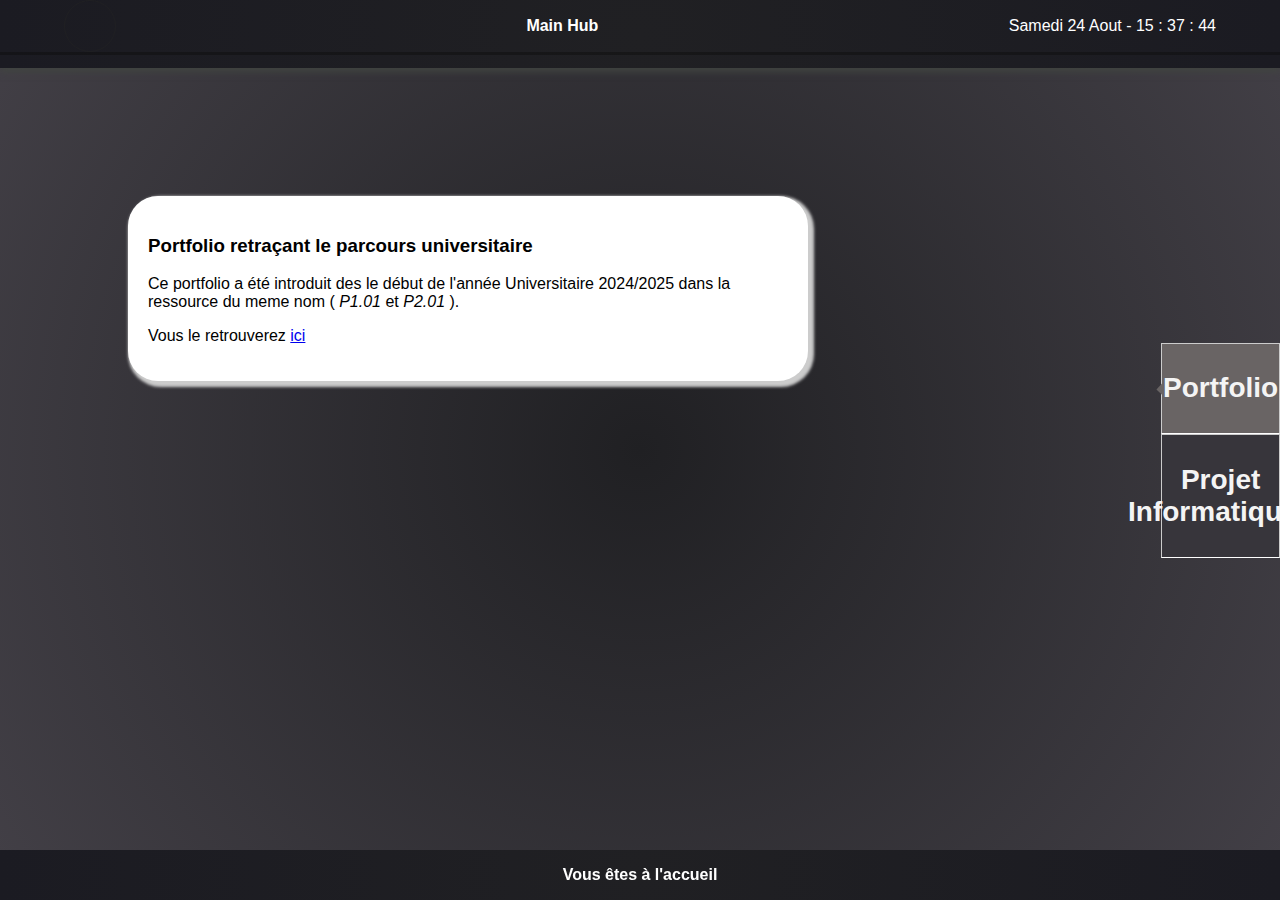
==== index.html @ 73e6f0b5 "190225-4" ====
<!DOCTYPE html>
<html lang="en">
<head>
    <meta charset="UTF-8">
    <link rel="stylesheet" href="style/cssReset.css">
    <link rel="stylesheet" href="style/header.css">
    <link rel="stylesheet" href="style/footer.css">
    <link rel="stylesheet" href="style/main.css">
    <link rel="stylesheet" href="style/tab.css">
    <link rel="stylesheet" href="style/sousTab.css">
    <link rel="stylesheet" href="style/horloge.css">
    <title>Main Hub</title>
</head>
<header>
    <div class = "upperContainer">
        <div class="upperContainerMain">
            <a href="https://github.com/XanderTheRat" class="imageProfil"> </a>
            <p class="blanc ContainerTitle gras">Main Hub</p>
            <div class="blanc date"><span id="dateHorloge">Aujourd'hui</span> - <span id="heure">00:00:00</span> </div>
            <div class="upperContainerDivider">
            </div>
        </div>
    </div>
</header>
<body>
    <div class="mainChoiceContainer">
        <div class="choiceContainer">
            <aside class="droite">
                <div class="tabs vertical">
                    <div class="tab active" data-tab="portfolio">
                        <img class="enLigne"></img><h1 class="enLigne">Portfolio</h1>
                    </div>
                    <div class="tab" data-tab="projetsInfo">
                        <img class="enLigne"></img><h1 class="enLigne">Projet Informatiques</h1>
                    </div>
                </div>
            </aside>
        </div>
    </div>
    <div class="mainContainer">
        <div id="portfolio" class="tab-content active content noir">
            <div>
                <h3>Portfolio retraçant le parcours universitaire</h3>
                <p>Ce portfolio a été introduit des le début de l'année Universitaire 2024/2025 dans la ressource du meme nom ( <span class="italique">P1.01</span> et <span class="italique">P2.01</span> ).</p>
                <p>Vous le retrouverez <a href="portfolio.html">ici</a></p>
            </div>
        </div>
        <div id="projetsInfo" class="tab-content content noir">
            <div>
                <h1>Projets Informatiques</h1>
                <h3>Lycée</h3>
                <p>Vous trouverez <a href="https://gitlab.com/XanderTheRat/bloc_note">ici</a> l'ensemble des projets informatiques fais au lycée. </p>
                <p>Les langages apris sont :</p>
                <ul>
                    <li>
                        Python
                    </li>
                    <li>
                        HTML et CSS
                    </li>
                    <li>
                        SQL
                    </li>

                </ul>
                <h3>Première année BUT Informatique</h3>
                <p>Au cours de la première année du BUT, plusieurs langages de programmation ont été vus et apris.</p>
                <p>Vous trouverez ci-dessous une liste des différents langage avec, s'il y a, le projet informatique lui étant lié.</p>
                <div class="sousTabs">
                    <div class="sousTab" data-tab="Python"><h3>Python</h3></div>
                    <div class="sousTab" data-tab="HTML"><h3>Web</h3></div>
                    <div class="sousTab" data-tab="Linux"><h3>Linux / Bash</h3></div>
                    <div class="sousTab" data-tab="SQL"><h3>SQL</h3></div>
                    <div class="sousTab" data-tab="Java"><h3>Java</h3></div>
                    <div class="sousTab" data-tab="CLangage"><h3>C</h3></div>
                    <div class="sousTab" data-tab="PostGreSql"><h3>PostGre SQL</h3></div>
                </div>
                <div class="sousTab-content noir" id="Python">LOREM ISPUM py</div>
                <div class="sousTab-content noir" id="HTML">LOREM ISPUM web</div>
                <div class="sousTab-content noir" id="Linux">LOREM ISPUM Linux</div>
                <div class="sousTab-content noir" id="SQL">LOREM ISPUM sql</div>
                <div class="sousTab-content noir" id="Java">LOREM ISPUM java</div>
                <div class="sousTab-content noir" id="CLangage">LOREM ISPUM c</div>
                <div class="sousTab-content noir" id="PostGreSql">LOREM ISPUM PGsql</div>
            </div>
        </div>
    </div>
    <script src="script/tab.js"></script>
    <script src="script/horloge.js"></script>
</body>
<footer>
    <div class="footerMainContainer">
        <p class="blanc gras">Vous êtes à l'accueil</p>
    </div>
</footer>
</html>
---- style/cssReset.css ----
:root{
    --background-color : #202023;
    --couleur-De-Surlignage : #f59012;
    --couleur-De-Fond-Tab-Active : #696464;
    --couleur-De-Fond-Tab : #37353b;
    --couleur-upperContainer : rgb(32, 32, 35);
    --couleur-ombre-upperContainer : rgba(65, 69, 65, 0.99);
    --document-background-color: 253, 253, 253;
    --darkdocument-background-color: 30, 30, 35;
}
body {
    background: radial-gradient(circle,var(--background-color), #434047);
    background-size: 100% 100vh;
    height: 100%;
    font-family: Arial, sans-serif;
    padding: 0;
    margin: 0;
}
table {
    width: 100%;
    border-collapse: collapse;
}

table, th, td {
    border: 1px solid #ddd;
}

th, td {
    padding: 8px;
    text-align: left;
}

th {
    background-color: #f4f4f4;
}

.droite{
    float : right !important;
}
.gauche{
    float : left !important;
}
---- style/header.css ----
/* -------------------------------------------------------------------------------------------------------------------- */
/*Les classes*/
/*Changer la couleur de surlignage*/
::-moz-selection { /*@bugfix mozilla*/
    background: var(--couleur-De-Surlignage);
    color: #FFFFFF
}
::selection { /* effet souris  */
    background: var(--couleur-De-Surlignage);
    color: #FFFFFF
}
.gras{
    font-weight:bold;
}
.italique{
    font-style: italic;
}
.Presentation{
    font-size:large;
}

/*Les couleurs*/
.vert{
    color: #00FF00;
}
.rouge{
    color :#FF0000;
}
.noir{
    color: #000;
    font-weight: 400;
}
.blanc{
    color : #FFFFFF;
}
/*Main*/
.upperContainer .upperContainerMain{
    display: flex;
    flex-direction: row;
    flex-wrap: wrap;
    justify-content: space-between;
    align-items: center;
    background: radial-gradient(circle, var(--couleur-upperContainer), #1b1b22);
    box-shadow: 0px 4px 7px var(--couleur-ombre-upperContainer);
    /*position : absolute;*/
}

.upperContainerDivider {
    display: flex;
    padding-bottom: 1%;
    border-top: 3px solid rgba(16, 16, 15, 0.52);
    height: 5%;
    width: 100%;
}
.divider{
    border: 1px solid #000000;
    height: 1%;
}
.imageProfil {
    width: 50px;
    height: 50px;
    background-image : url('https://avatars.githubusercontent.com/u/162198238?v=4');
    background-size : cover;
    background-position : center;
    border-radius : 60%;
    border : 1px solid var(--couleur-upperContainer);
    transition: transform 0.3s ease-in-out;
    margin-left : 5%;
}
.imageProfil:hover {
    transform: scale(1.1);
}

.ContainerTitle{
    //TODO
}
/*Les IDs*/
---- style/footer.css ----
.footerMainContainer {
    background: radial-gradient(circle, var(--couleur-upperContainer), #1b1b22);
    display: flex;
    justify-content: center;
    align-items: center;
    position: fixed;
    bottom: 0;
    left: 0;
    width: 100%;
    text-align: center;
}

.lienFooter {
    padding: 1%;
}
---- style/main.css ----
.enLigne {
    display: inline-block;
}

.mainChoiceContainer {
    display: flex;
}
.choiceContainer {
    display: flex;
    flex-direction: column;
    align-items: center;
    justify-content: center;
    width: 100%;
    height: auto;
    font-size: 14px;
}

.vertical {
    display: flex;
    flex-direction: column;
    align-items: flex-end;
    justify-content: center;
    position: absolute;
    top: 50%;
    right: 0;
    transform: translateY(-50%);
    width: 100%;
}

.content {
    display: flex;
    border-radius : 30px;
    background: #fff;
    height : 150%;
    margin: 10%;
}

.mainContainer {
    display: flex;
    height : 500%;
}

#portfolio{
    width: 50%
}
---- style/tab.css ----
.tabs {
    display: flex;
    margin-bottom: 10px;
    width:100%;
    height:20%;
}

/*Ici la classe pour les onglets */
.tab {
    position: relative;
    display: flex;
    flex:1;
    cursor: pointer;
    text-align: center;
    justify-content: center;
    padding: 10px 20px;
    border: 1px solid #ccc;
    border-bottom: 1px solid white;
    background-color: var(--couleur-De-Fond-Tab);
    color:#f4f4f4;
    width : 6%;
}
/* -------------------------------------------------------------------------------------------------------------------- */
/*Ici la classe pour l'onglet actuellement actif*/
.tab.active {
    background-color: var(--couleur-De-Fond-Tab-Active);
    font-weight: bold;
    border-bottom: 1px solid white;
}

/*On ajout sous l'onglet actif une fleche de la même couleur que son background color*/
.tab.active::after {
    content: '';
    position: absolute;
    top : 50%;
    left: -5px;
    transform: rotate(0.12turn);
    border-left: 8px solid var(--couleur-De-Fond-Tab-Active);
    border-right: 8px solid transparent;
    border-top: 8px solid transparent;
}

/*Ici c'est le contenue de l'onglet qui est à afficher*/
.tab-content {
    padding: 20px;
    display: none;
}

/*On change son display lorsqu'il est actif*/
.tab-content.active {
    display: flex;
    border-radius : 30px;
    background: #fff;
    height : 150%;
    margin: 10%;
    box-shadow: #cccccc 3px 3px 3px 3px;
}
---- style/sousTab.css ----
.sousTabs {
    display: flex;
    flex-wrap: nowrap;
    margin-bottom: 10px;
    width:100%;
    height:auto;
    overflow-y: auto;
}

/*Ici la classe pour les onglets */
.sousTab {
    display: flex;
    cursor: pointer;
    text-align: center;
    justify-content: center;
    padding: 10px 20px;
    border: 1px solid #ccc;
    border-bottom: 1px solid white;
    background-color: var(--couleur-De-Fond-Tab);
    color:#f4f4f4;
    width : 40%;
}
/* -------------------------------------------------------------------------------------------------------------------- */
/*Ici la classe pour l'onglet actuellement actif*/
.sousTab.sousTabActive {
    background-color: var(--couleur-De-Fond-Tab-Active);
    font-weight: bold;
    border-bottom: 1px solid white;
}


/*Ici c'est le contenue de l'onglet qui est à afficher*/
.sousTab-content {
    padding: 20px;
    display: none;
}

/*On change son display lorsqu'il est actif*/
.sousTab-content.sousTabActive {
    display: flex;
    border-radius : 30px;
    background: #fff;
    height : auto;
    margin: 10%;
}
---- style/horloge.css ----
.date {
    padding-right: 5%;
}
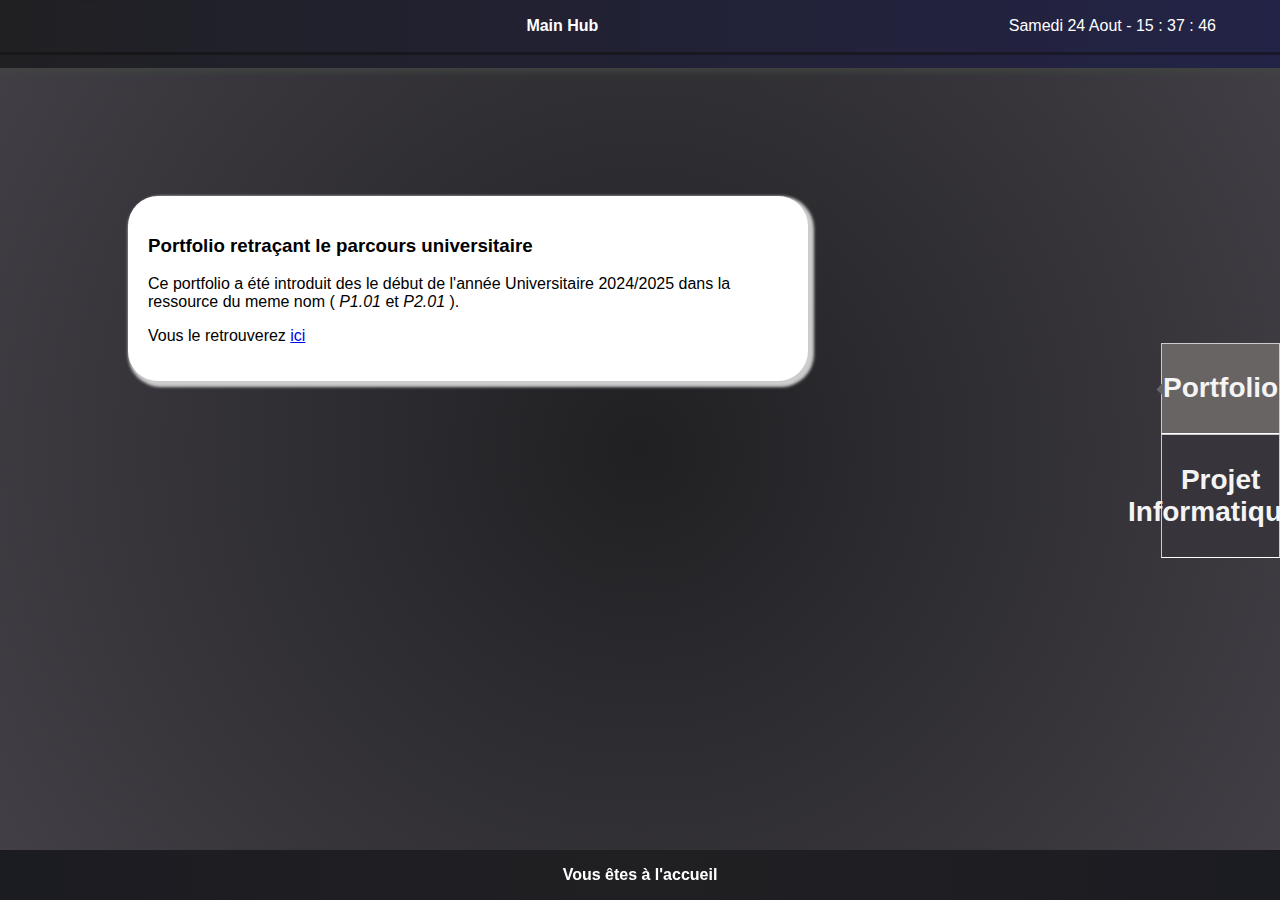
==== commit b8c0e97a: "C240225-6" ====
--- a/index.html
+++ b/index.html
@@ -87,6 +87,7 @@
     </div>
     <script src="script/tab.js"></script>
     <script src="script/horloge.js"></script>
+    <script src="script/showOverflow.js"></script>
 </body>
 <footer>
     <div class="footerMainContainer">
--- a/style/cssReset.css
+++ b/style/cssReset.css
@@ -15,6 +15,7 @@
     font-family: Arial, sans-serif;
     padding: 0;
     margin: 0;
+    overflow-y : var(--overflow);
 }
 table {
     width: 100%;
--- a/style/header.css
+++ b/style/header.css
@@ -40,7 +40,7 @@
     flex-wrap: wrap;
     justify-content: space-between;
     align-items: center;
-    background: radial-gradient(circle, var(--couleur-upperContainer), #1b1b22);
+    background: linear-gradient(to right, var(--couleur-upperContainer), #232347);
     box-shadow: 0px 4px 7px var(--couleur-ombre-upperContainer);
     /*position : absolute;*/
 }
--- a/style/main.css
+++ b/style/main.css
@@ -1,3 +1,8 @@
+:root {
+    --sizeOfText : 300px;
+    --overflow : auto;
+}
+
 .enLigne {
     display: inline-block;
 }
@@ -42,4 +47,20 @@
 
 #portfolio{
     width: 50%
+}
+
+.MainConteneur {
+    display: flex;
+    flex-direction: column;
+    justify-content: center;
+    align-items: center;
+    margin-top: 50px;
+    color : #ffffff;
+    font-weight: bolder;
+    font-size: var(--sizeOfText);
+}
+
+#ForStryker {
+    color: #FFFFFF;
+    font-size: 50px;
 }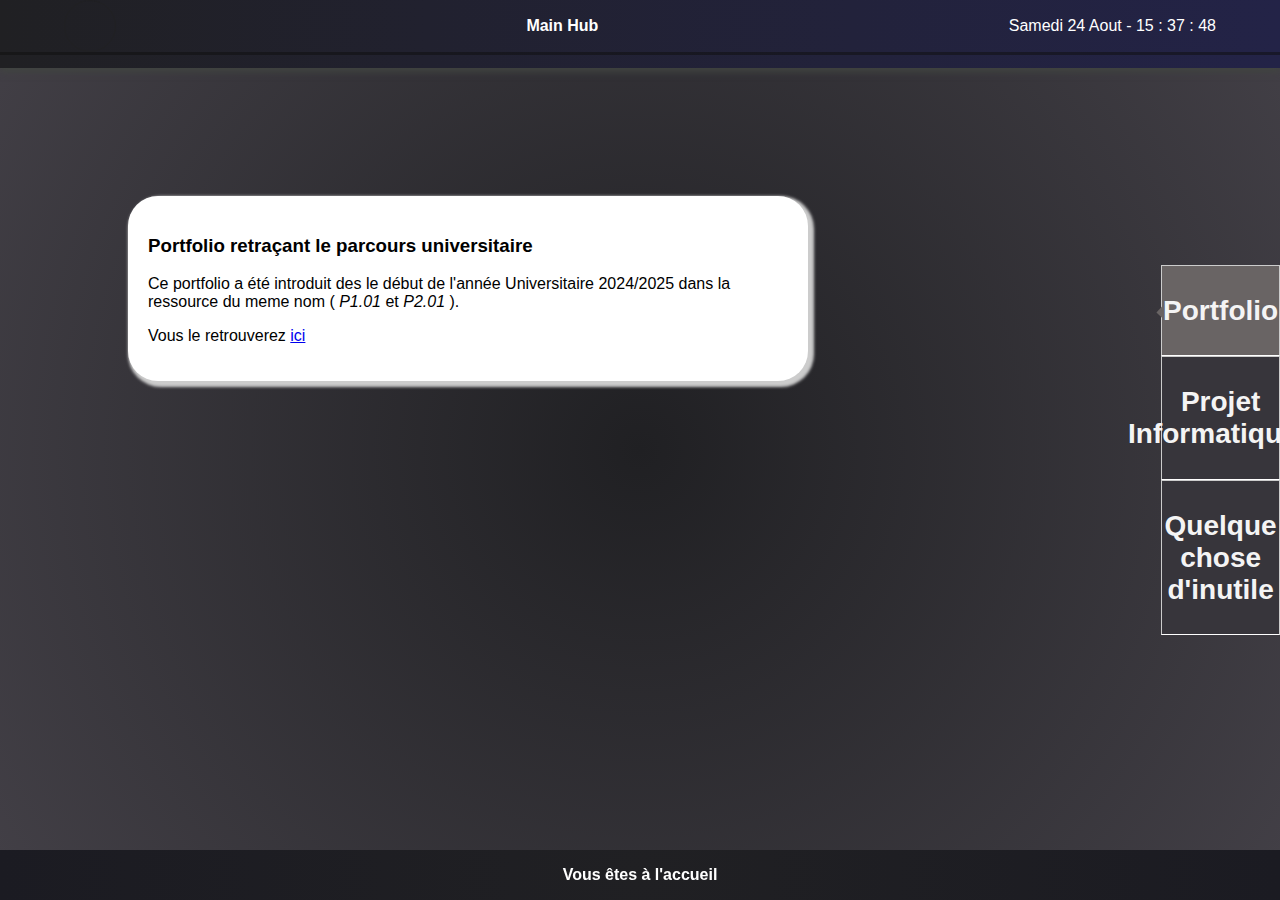
==== commit 62972bc6: "C240225-7" ====
--- a/index.html
+++ b/index.html
@@ -32,6 +32,9 @@
                     </div>
                     <div class="tab" data-tab="projetsInfo">
                         <img class="enLigne"></img><h1 class="enLigne">Projet Informatiques</h1>
+                    </div>
+                    <div class="tab" data-tab="uselessThing">
+                        <img class="enLigne"></img><h1 class="enLigne">Quelque chose d'inutile</h1>
                     </div>
                 </div>
             </aside>
@@ -84,6 +87,9 @@
                 <div class="sousTab-content noir" id="PostGreSql">LOREM ISPUM PGsql</div>
             </div>
         </div>
+        <div id="uselessThing" class="tab-content content noir">
+            <p>Vous aimez les <a href="afficherText.html">choses inutiles</a> ? Vous pourez y retrouver une page qui ne sert à rien mais qui a le mérite d'exister.</p>
+        </div>
     </div>
     <script src="script/tab.js"></script>
     <script src="script/horloge.js"></script>
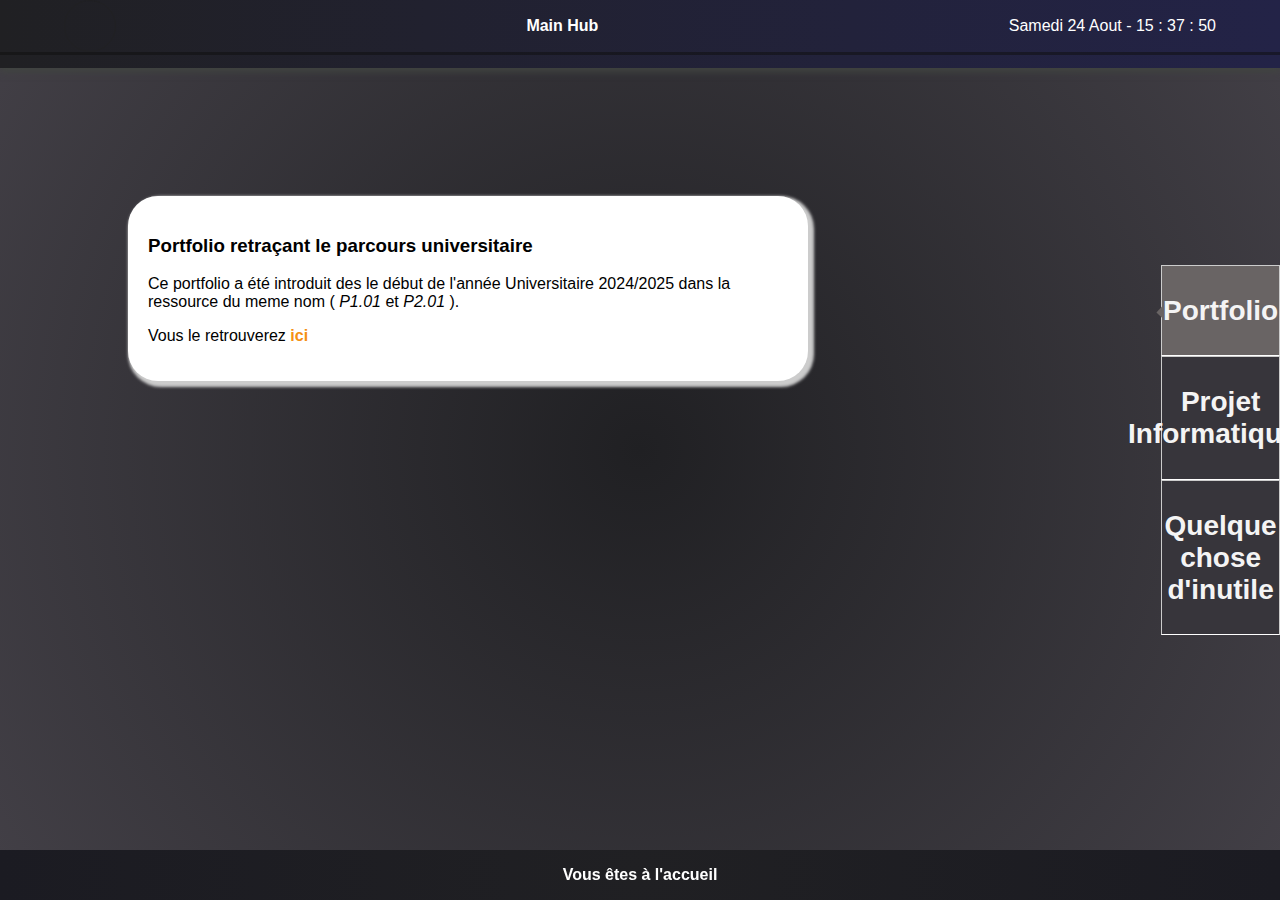
==== commit 919a3e8c: "C260225-3" ====
--- a/index.html
+++ b/index.html
@@ -91,9 +91,9 @@
             <p>Vous aimez les <a href="afficherText.html">choses inutiles</a> ? Vous pourez y retrouver une page qui ne sert à rien mais qui a le mérite d'exister.</p>
         </div>
     </div>
-    <script src="script/tab.js"></script>
-    <script src="script/horloge.js"></script>
-    <script src="script/showOverflow.js"></script>
+    <script src="script/tab.ts"></script>
+    <script src="script/horloge.ts"></script>
+    <script src="script/showOverflow.ts"></script>
 </body>
 <footer>
     <div class="footerMainContainer">
--- a/style/cssReset.css
+++ b/style/cssReset.css
@@ -1,21 +1,28 @@
 :root{
     --background-color : #202023;
     --couleur-De-Surlignage : #f59012;
+    --couleur-De-Liens : #f59012;
     --couleur-De-Fond-Tab-Active : #696464;
     --couleur-De-Fond-Tab : #37353b;
     --couleur-upperContainer : rgb(32, 32, 35);
     --couleur-ombre-upperContainer : rgba(65, 69, 65, 0.99);
     --document-background-color: 253, 253, 253;
     --darkdocument-background-color: 30, 30, 35;
+    --radial-background : radial-gradient(circle,var(--background-color), #434047);
 }
 body {
-    background: radial-gradient(circle,var(--background-color), #434047);
+    background: var(--radial-background);
     background-size: 100% 100vh;
     height: 100%;
     font-family: Arial, sans-serif;
     padding: 0;
     margin: 0;
     overflow-y : var(--overflow);
+}
+a {
+    color : var(--couleur-De-Liens);
+    text-decoration: none;
+    font-weight: bolder;
 }
 table {
     width: 100%;
--- a/style/footer.css
+++ b/style/footer.css
@@ -11,5 +11,6 @@
 }
 
 .lienFooter {
+    color : var(--couleur-De-Liens);
     padding: 1%;
 }--- a/style/main.css
+++ b/style/main.css
@@ -50,6 +50,7 @@
 }
 
 .MainConteneur {
+    background-color : none;
     display: flex;
     flex-direction: column;
     justify-content: center;
@@ -60,6 +61,22 @@
     font-size: var(--sizeOfText);
 }
 
+.consoleDiv {
+    width:94%;
+    display: flex;
+    align-items: flex-start;
+    margin : 1%;
+    padding-left : 2%;
+    padding-right : 2%;
+    color : #4a8e38 !important;
+    font-weight: bolder;
+    background-color: #000000 !important;
+    border-radius : 30px;
+    font-size: 150px;
+    word-wrap: break-word;
+    word-break: break-word;
+}
+
 #ForStryker {
     color: #FFFFFF;
     font-size: 50px;
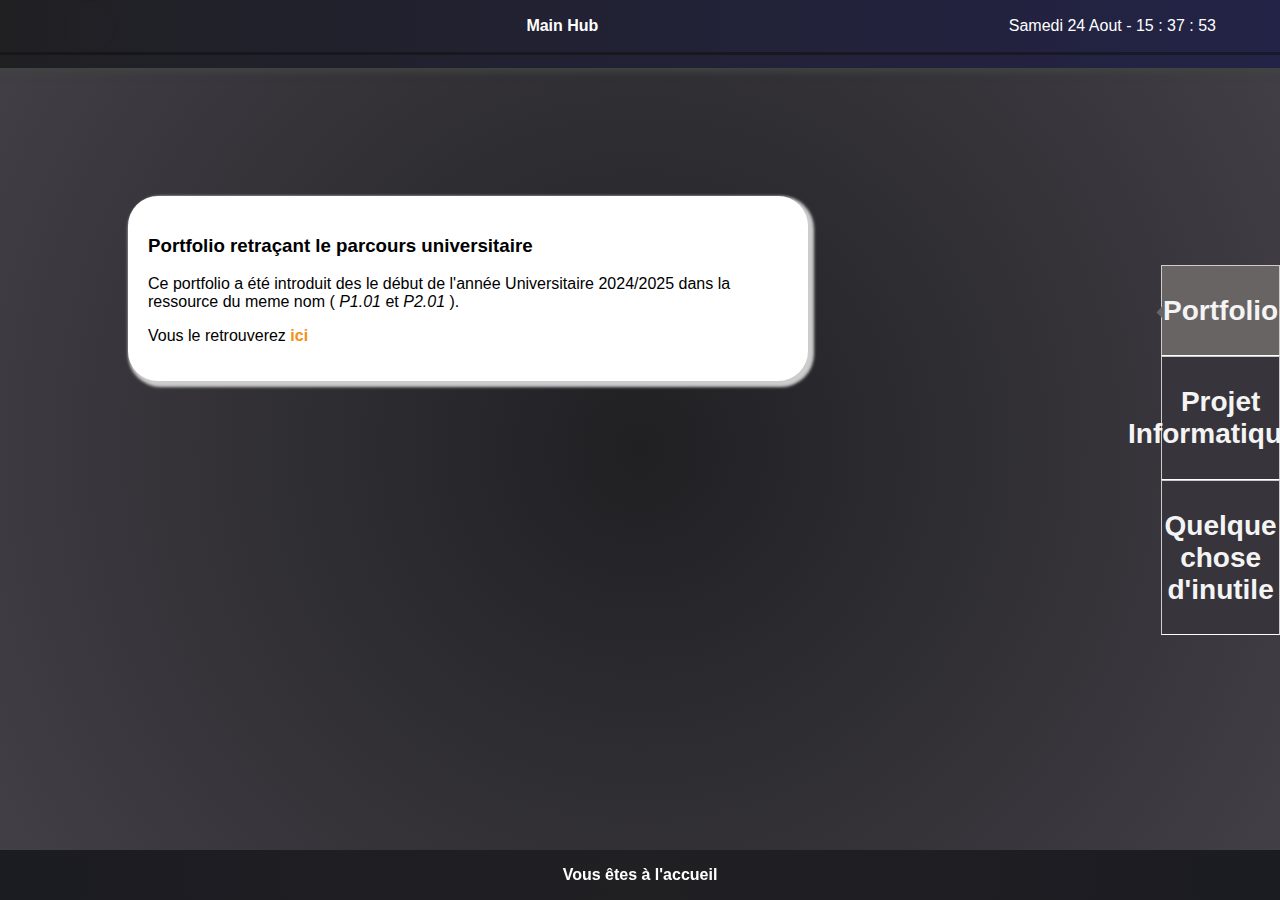
==== commit 54011c27: "C260225-3.5" ====
--- a/index.html
+++ b/index.html
@@ -91,9 +91,9 @@
             <p>Vous aimez les <a href="afficherText.html">choses inutiles</a> ? Vous pourez y retrouver une page qui ne sert à rien mais qui a le mérite d'exister.</p>
         </div>
     </div>
-    <script src="script/tab.ts"></script>
-    <script src="script/horloge.ts"></script>
-    <script src="script/showOverflow.ts"></script>
+    <script src="script/tab.js"></script>
+    <script src="script/horloge.js"></script>
+    <script src="script/showOverflow.js"></script>
 </body>
 <footer>
     <div class="footerMainContainer">
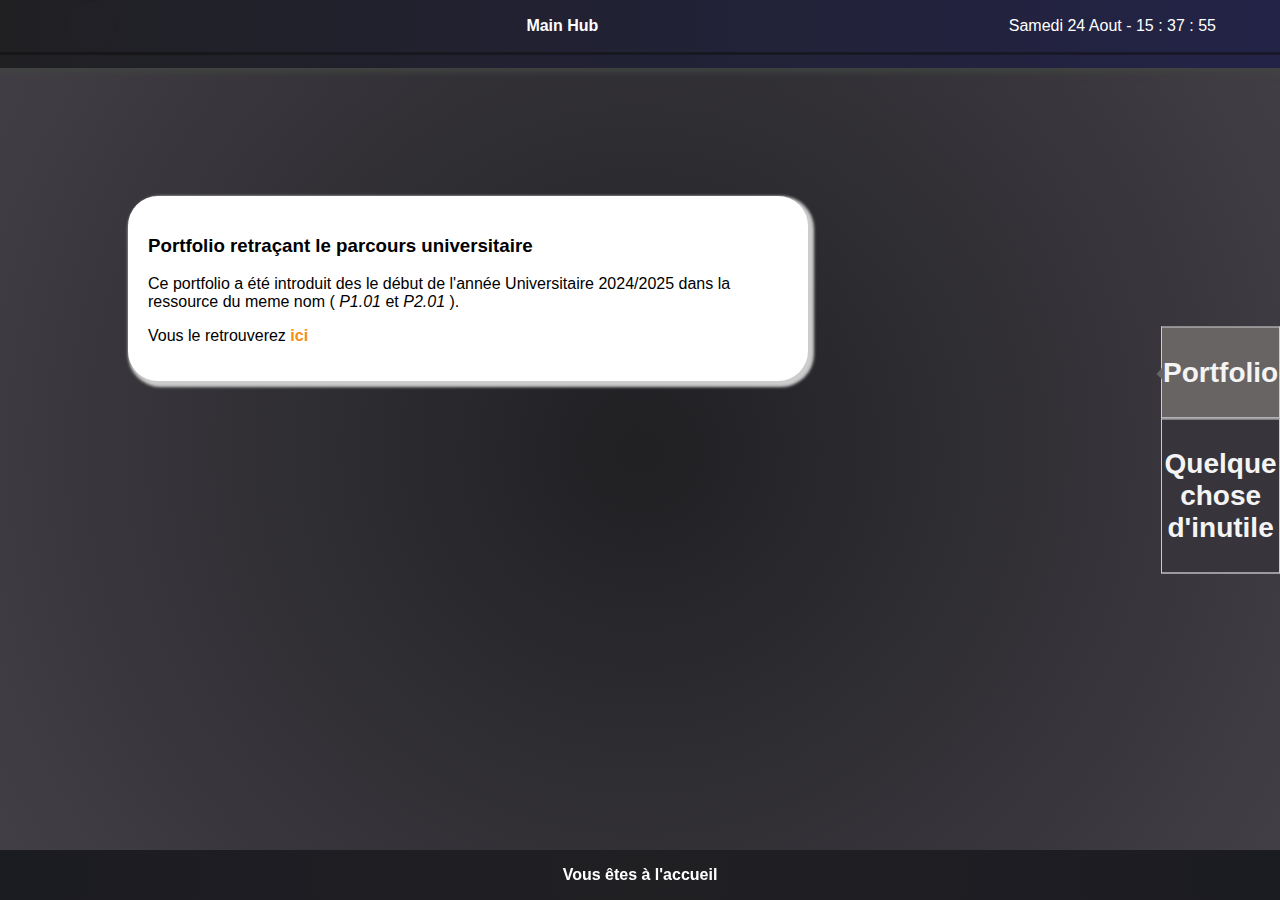
==== commit 39fb4779: "C100325-1" ====
--- a/index.html
+++ b/index.html
@@ -29,9 +29,6 @@
                 <div class="tabs vertical">
                     <div class="tab active" data-tab="portfolio">
                         <img class="enLigne"></img><h1 class="enLigne">Portfolio</h1>
-                    </div>
-                    <div class="tab" data-tab="projetsInfo">
-                        <img class="enLigne"></img><h1 class="enLigne">Projet Informatiques</h1>
                     </div>
                     <div class="tab" data-tab="uselessThing">
                         <img class="enLigne"></img><h1 class="enLigne">Quelque chose d'inutile</h1>
--- a/style/tab.css
+++ b/style/tab.css
@@ -2,7 +2,7 @@
     display: flex;
     margin-bottom: 10px;
     width:100%;
-    height:20%;
+    height:auto;
 }
 
 /*Ici la classe pour les onglets */
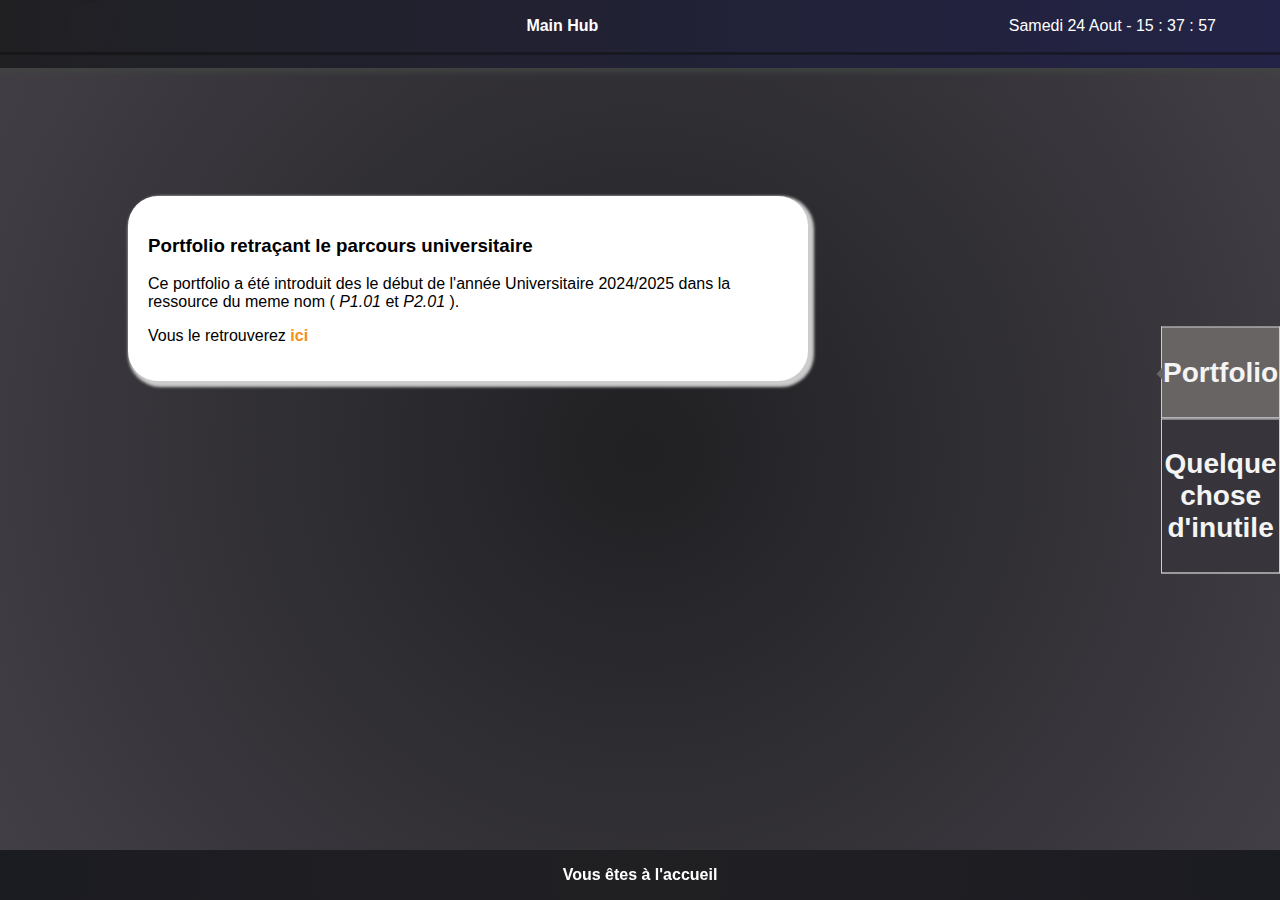
==== commit ff32fff3: "C120325-W1" ====
--- a/index.html
+++ b/index.html
@@ -42,50 +42,11 @@
             <div>
                 <h3>Portfolio retraçant le parcours universitaire</h3>
                 <p>Ce portfolio a été introduit des le début de l'année Universitaire 2024/2025 dans la ressource du meme nom ( <span class="italique">P1.01</span> et <span class="italique">P2.01</span> ).</p>
-                <p>Vous le retrouverez <a href="portfolio.html">ici</a></p>
-            </div>
-        </div>
-        <div id="projetsInfo" class="tab-content content noir">
-            <div>
-                <h1>Projets Informatiques</h1>
-                <h3>Lycée</h3>
-                <p>Vous trouverez <a href="https://gitlab.com/XanderTheRat/bloc_note">ici</a> l'ensemble des projets informatiques fais au lycée. </p>
-                <p>Les langages apris sont :</p>
-                <ul>
-                    <li>
-                        Python
-                    </li>
-                    <li>
-                        HTML et CSS
-                    </li>
-                    <li>
-                        SQL
-                    </li>
-
-                </ul>
-                <h3>Première année BUT Informatique</h3>
-                <p>Au cours de la première année du BUT, plusieurs langages de programmation ont été vus et apris.</p>
-                <p>Vous trouverez ci-dessous une liste des différents langage avec, s'il y a, le projet informatique lui étant lié.</p>
-                <div class="sousTabs">
-                    <div class="sousTab" data-tab="Python"><h3>Python</h3></div>
-                    <div class="sousTab" data-tab="HTML"><h3>Web</h3></div>
-                    <div class="sousTab" data-tab="Linux"><h3>Linux / Bash</h3></div>
-                    <div class="sousTab" data-tab="SQL"><h3>SQL</h3></div>
-                    <div class="sousTab" data-tab="Java"><h3>Java</h3></div>
-                    <div class="sousTab" data-tab="CLangage"><h3>C</h3></div>
-                    <div class="sousTab" data-tab="PostGreSql"><h3>PostGre SQL</h3></div>
-                </div>
-                <div class="sousTab-content noir" id="Python">LOREM ISPUM py</div>
-                <div class="sousTab-content noir" id="HTML">LOREM ISPUM web</div>
-                <div class="sousTab-content noir" id="Linux">LOREM ISPUM Linux</div>
-                <div class="sousTab-content noir" id="SQL">LOREM ISPUM sql</div>
-                <div class="sousTab-content noir" id="Java">LOREM ISPUM java</div>
-                <div class="sousTab-content noir" id="CLangage">LOREM ISPUM c</div>
-                <div class="sousTab-content noir" id="PostGreSql">LOREM ISPUM PGsql</div>
+                <p>Vous le retrouverez <a href="portfolio.html" target="_blank">ici</a></p>
             </div>
         </div>
         <div id="uselessThing" class="tab-content content noir">
-            <p>Vous aimez les <a href="afficherText.html">choses inutiles</a> ? Vous pourez y retrouver une page qui ne sert à rien mais qui a le mérite d'exister.</p>
+            <p>Vous aimez les <a href="afficherText.html" target="_blank">choses inutiles</a> ? Vous pourrez y retrouver une page qui ne sert à rien mais qui a le mérite d'exister.</p>
         </div>
     </div>
     <script src="script/tab.js"></script>
--- a/style/cssReset.css
+++ b/style/cssReset.css
@@ -17,7 +17,8 @@
     font-family: Arial, sans-serif;
     padding: 0;
     margin: 0;
-    overflow-y : var(--overflow);
+    overflow-y : var(--overflowY);
+    overflow-x : var(--overflowX);
 }
 a {
     color : var(--couleur-De-Liens);
@@ -47,4 +48,37 @@
 }
 .gauche{
     float : left !important;
+}
+
+.noir{
+    color: #000;
+    font-weight: 400;
+}
+.blanc{
+    color : white;
+}
+.rouge{
+    color :#FF0000;
+}
+.rougePur {
+    color : #FF0000;
+}
+.vertPur{
+    color : #00FF00;
+}
+.vert {
+    color : #4a8e38 !important;
+}
+.bleuPur {
+    color : #0000FF;
+}
+.bleu {
+    color : #384c8e !important;
+}
+
+.gras{
+    font-weight:bold;
+}
+.italique{
+    font-style: italic;
 }--- a/style/header.css
+++ b/style/header.css
@@ -9,30 +9,10 @@
     background: var(--couleur-De-Surlignage);
     color: #FFFFFF
 }
-.gras{
-    font-weight:bold;
-}
-.italique{
-    font-style: italic;
-}
 .Presentation{
     font-size:large;
 }
 
-/*Les couleurs*/
-.vert{
-    color: #00FF00;
-}
-.rouge{
-    color :#FF0000;
-}
-.noir{
-    color: #000;
-    font-weight: 400;
-}
-.blanc{
-    color : #FFFFFF;
-}
 /*Main*/
 .upperContainer .upperContainerMain{
     display: flex;
--- a/style/main.css
+++ b/style/main.css
@@ -1,6 +1,11 @@
 :root {
     --sizeOfText : 300px;
-    --overflow : auto;
+    --overflowY : auto;
+    --overflowX : auto;
+}
+.retourALaLigne {
+    width : 100%;
+    flex-basis: 100%;
 }
 
 .enLigne {
@@ -50,7 +55,6 @@
 }
 
 .MainConteneur {
-    background-color : none;
     display: flex;
     flex-direction: column;
     justify-content: center;
@@ -77,7 +81,45 @@
     word-break: break-word;
 }
 
-#ForStryker {
+.advice{
+    display: none;
+    cursor: pointer;
+}
+.consoleGuide {
+    display : none;
+    justify-content: center;
+    align-items: center;
+    padding-left: 12.9%;
+    color : #FFFFFF;
+}
+.fermerGuide {
+    position: absolute;
+    top: 20px;
+    right: 45px;
+    font-size: 60px;
+}
+.telephone {
+    display: none;
+}
+
+
+.datesSomethingUseless {
+    display: flex;
+    align-items: center;
+    justify-content: space-between;
+    margin : 1%;
+    padding-left : 4.45%;
+    color : #4a8e38 !important;
+    font-size: 0px;
+}
+#adviceOn {
+    display : none;
+    color : #FFFFFF;
+}
+#easterEgg {
     color: #FFFFFF;
     font-size: 50px;
+}
+#dateSomethingUseless {
+    background-color: #000000 !important;
 }--- a/style/sousTab.css
+++ b/style/sousTab.css
@@ -38,6 +38,7 @@
 /*On change son display lorsqu'il est actif*/
 .sousTab-content.sousTabActive {
     display: flex;
+    flex-direction: column;
     border-radius : 30px;
     background: #fff;
     height : auto;
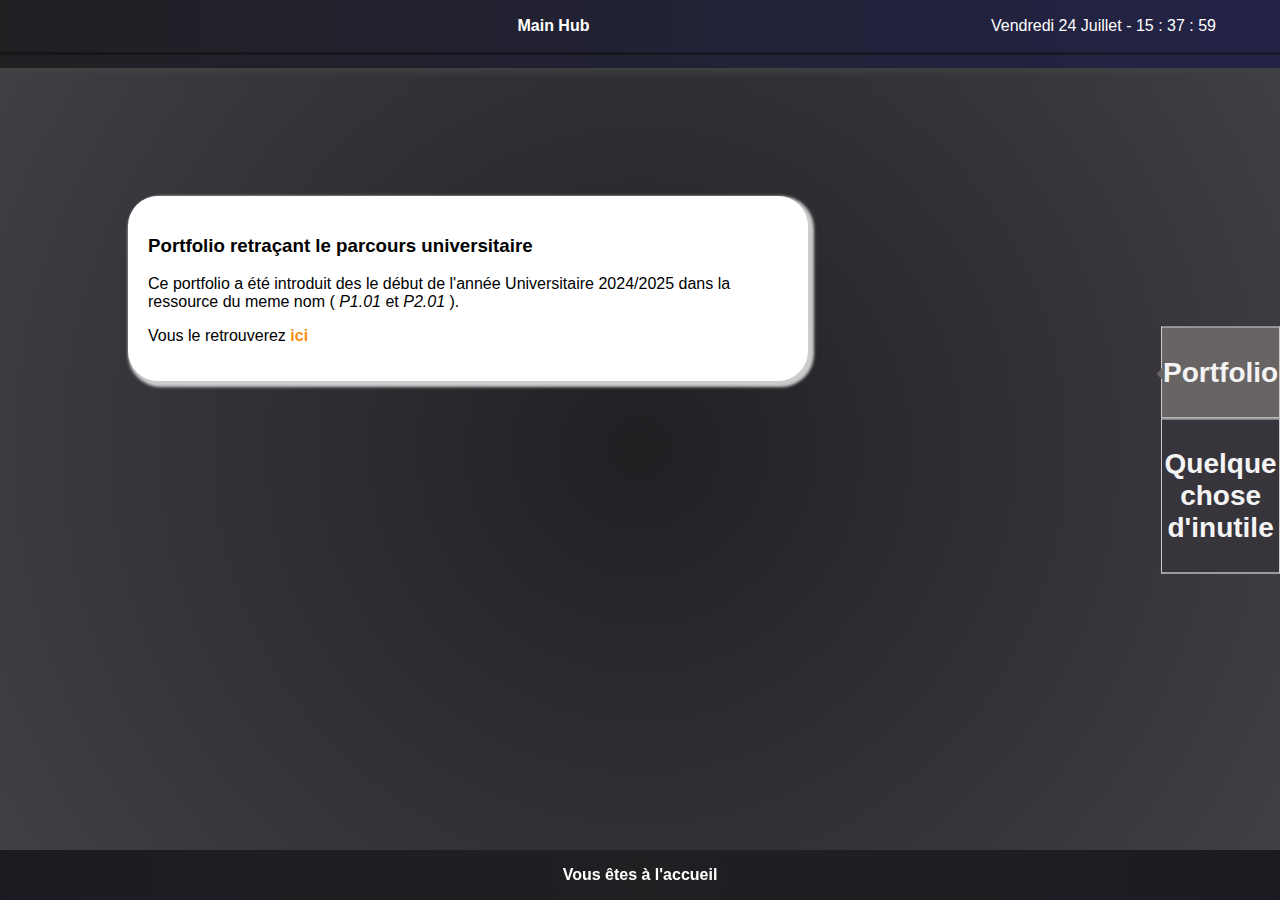
==== commit da244a64: "C010425-2" ====
--- a/index.html
+++ b/index.html
@@ -9,6 +9,7 @@
     <link rel="stylesheet" href="style/tab.css">
     <link rel="stylesheet" href="style/sousTab.css">
     <link rel="stylesheet" href="style/horloge.css">
+    <link rel="icon" type="img/vnd.icon" href="img/icon/main_icon.webp">
     <title>Main Hub</title>
 </head>
 <header>
--- a/style/cssReset.css
+++ b/style/cssReset.css
@@ -3,6 +3,7 @@
     --couleur-De-Surlignage : #f59012;
     --couleur-De-Liens : #f59012;
     --couleur-De-Fond-Tab-Active : #696464;
+    --couleur-De-Surlignage-Tab-Active: #d07d15;
     --couleur-De-Fond-Tab : #37353b;
     --couleur-upperContainer : rgb(32, 32, 35);
     --couleur-ombre-upperContainer : rgba(65, 69, 65, 0.99);
@@ -81,4 +82,9 @@
 }
 .italique{
     font-style: italic;
+}
+.divider{
+    border: 1px solid #000000;
+    height: 1%;
+    width: 100%;
 }--- a/style/header.css
+++ b/style/header.css
@@ -32,10 +32,7 @@
     height: 5%;
     width: 100%;
 }
-.divider{
-    border: 1px solid #000000;
-    height: 1%;
-}
+
 .imageProfil {
     width: 50px;
     height: 50px;
--- a/style/main.css
+++ b/style/main.css
@@ -3,6 +3,47 @@
     --overflowY : auto;
     --overflowX : auto;
 }
+/*Collapsibles */
+.collapsible {
+    background-color: #37353b;
+    color: white;
+    cursor: pointer;
+    padding : 18px;
+    margin-bottom : 0px;
+    width: 100%;
+    border: none;
+    text-align: left;
+    outline: none;
+    font-size: 15px;
+}
+.collapsible:after {
+    content: '\02795';
+    font-size: 13px;
+    color: white;
+    float: right;
+    margin-left: 5px;
+}
+.collapsibleMinus:after{
+    content: '\02796' !important;
+    font-size: 13px;
+    color: white;
+    float: right;
+    margin-left: 5px;
+}
+.collapsibleContent {
+    padding : 18px;
+    display: none;
+    overflow: hidden;
+    margin-top: 0px;
+    width: 100%;
+    color : #FFFFFF;
+    background-color: #5a5761;
+    border-bottom-left-radius: 5px;
+    border-bottom-right-radius: 5px;
+    transition: max-height 0.5s ease-out;
+}
+
+/*Mise en forme des textes*/
 .retourALaLigne {
     width : 100%;
     flex-basis: 100%;
@@ -11,20 +52,6 @@
 .enLigne {
     display: inline-block;
 }
-
-.mainChoiceContainer {
-    display: flex;
-}
-.choiceContainer {
-    display: flex;
-    flex-direction: column;
-    align-items: center;
-    justify-content: center;
-    width: 100%;
-    height: auto;
-    font-size: 14px;
-}
-
 .vertical {
     display: flex;
     flex-direction: column;
@@ -36,7 +63,19 @@
     transform: translateY(-50%);
     width: 100%;
 }
-
+/*Conteneurs principaux */
+.mainChoiceContainer {
+    display: flex;
+}
+.choiceContainer {
+    display: flex;
+    flex-direction: column;
+    align-items: center;
+    justify-content: center;
+    width: 100%;
+    height: auto;
+    font-size: 14px;
+}
 .content {
     display: flex;
     border-radius : 30px;
@@ -44,16 +83,10 @@
     height : 150%;
     margin: 10%;
 }
-
 .mainContainer {
     display: flex;
     height : 500%;
 }
-
-#portfolio{
-    width: 50%
-}
-
 .MainConteneur {
     display: flex;
     flex-direction: column;
@@ -65,6 +98,7 @@
     font-size: var(--sizeOfText);
 }
 
+/*Page SomethingUseless */
 .consoleDiv {
     width:94%;
     display: flex;
@@ -80,7 +114,6 @@
     word-wrap: break-word;
     word-break: break-word;
 }
-
 .advice{
     display: none;
     cursor: pointer;
@@ -101,8 +134,6 @@
 .telephone {
     display: none;
 }
-
-
 .datesSomethingUseless {
     display: flex;
     align-items: center;
@@ -112,14 +143,93 @@
     color : #4a8e38 !important;
     font-size: 0px;
 }
+.commande{
+    background-color: #1b1b22 !important;
+    color : #c1f3d0;
+    width: 30%;
+    margin-left: 15%;
+    border-radius: 1%;
+    box-shadow: 4px 4px 7px #09090b;
+    min-height: 150px;
+    max-height: 500px;
+
+    overflow-x: auto;
+    scrollbar-width : none;
+    white-space: nowrap;
+}
+.commande pre , .commande code.hljs {
+    background-color: inherit !important;
+    color : #cccccc;
+}
+.commande.hljs-section {
+    color : #4a8e38 !important;
+}
+code {
+    overflow-x: auto !important;
+    scrollbar-width : none !important;
+}
+.commande::-webkit-scrollbar {
+    display: none;
+}
+
+/*Portfolio */
+.logo {
+    width: 6%;
+    vertical-align: middle;
+    padding : 1%;
+}
+.labelProg {
+    vertical-align: baseline;
+}
+.divProg {
+    margin : 3%;
+    display: flex;
+    background-color: #433c3c;
+    box-shadow: 4px 4px 7px #09090b;
+    color: white;
+    border-radius : 10px;
+    font-size: large;
+    width : 150%;
+    cursor: pointer;
+}
+.dividerProg {
+    border: 1px solid #000000;
+    height: 1%;
+    width : 155%;
+}
+.collapsibleContent > .divProg {
+    width : 90%;
+}
+.collapsibleContent > .divProg > .logo {
+    width : 10%;
+    height: 10%;
+}
+#halloweenLogoJS {
+    border-radius: 2%;
+}
+.collapsibleContent > .divProg {
+    margin-bottom : 3%;
+}
+
+
+/*Les IDs.*/
+/*Page somethingUseless*/
 #adviceOn {
     display : none;
     color : #FFFFFF;
 }
+
 #easterEgg {
     color: #FFFFFF;
     font-size: 50px;
 }
+
+/*Date*/
 #dateSomethingUseless {
     background-color: #000000 !important;
+}
+
+/*Portfolio*/
+#portfolio{
+    width: 50%
 }--- a/style/sousTab.css
+++ b/style/sousTab.css
@@ -7,7 +7,6 @@
     overflow-y: auto;
 }
 
-/*Ici la classe pour les onglets */
 .sousTab {
     display: flex;
     cursor: pointer;
@@ -19,23 +18,36 @@
     background-color: var(--couleur-De-Fond-Tab);
     color:#f4f4f4;
     width : 40%;
+    transition : all 1s ease-out;
+}
+.sousTab:hover, .sousTab:focus {
+    color : var(--couleur-De-Fond-Tab);
+    background-color: #f4f4f4;
+}
+.sousTabActive:focus, .sousTabActive:hover {
+    background-color : var(--couleur-De-Surlignage-Tab-Active) !important;
+    color: #000000 !important;
+}
+.sousTab-content.sousTabActive:focus, .sousTab-content.active:hover{
+    background-color: #FFFFFF !important;
+}
+.sousTab-content.noir.sousTabActive:hover {
+    color : #000 !important;
+    background: none !important;
 }
 /* -------------------------------------------------------------------------------------------------------------------- */
-/*Ici la classe pour l'onglet actuellement actif*/
+
 .sousTab.sousTabActive {
     background-color: var(--couleur-De-Fond-Tab-Active);
     font-weight: bold;
     border-bottom: 1px solid white;
 }
 
-
-/*Ici c'est le contenue de l'onglet qui est à afficher*/
 .sousTab-content {
     padding: 20px;
     display: none;
 }
 
-/*On change son display lorsqu'il est actif*/
 .sousTab-content.sousTabActive {
     display: flex;
     flex-direction: column;
